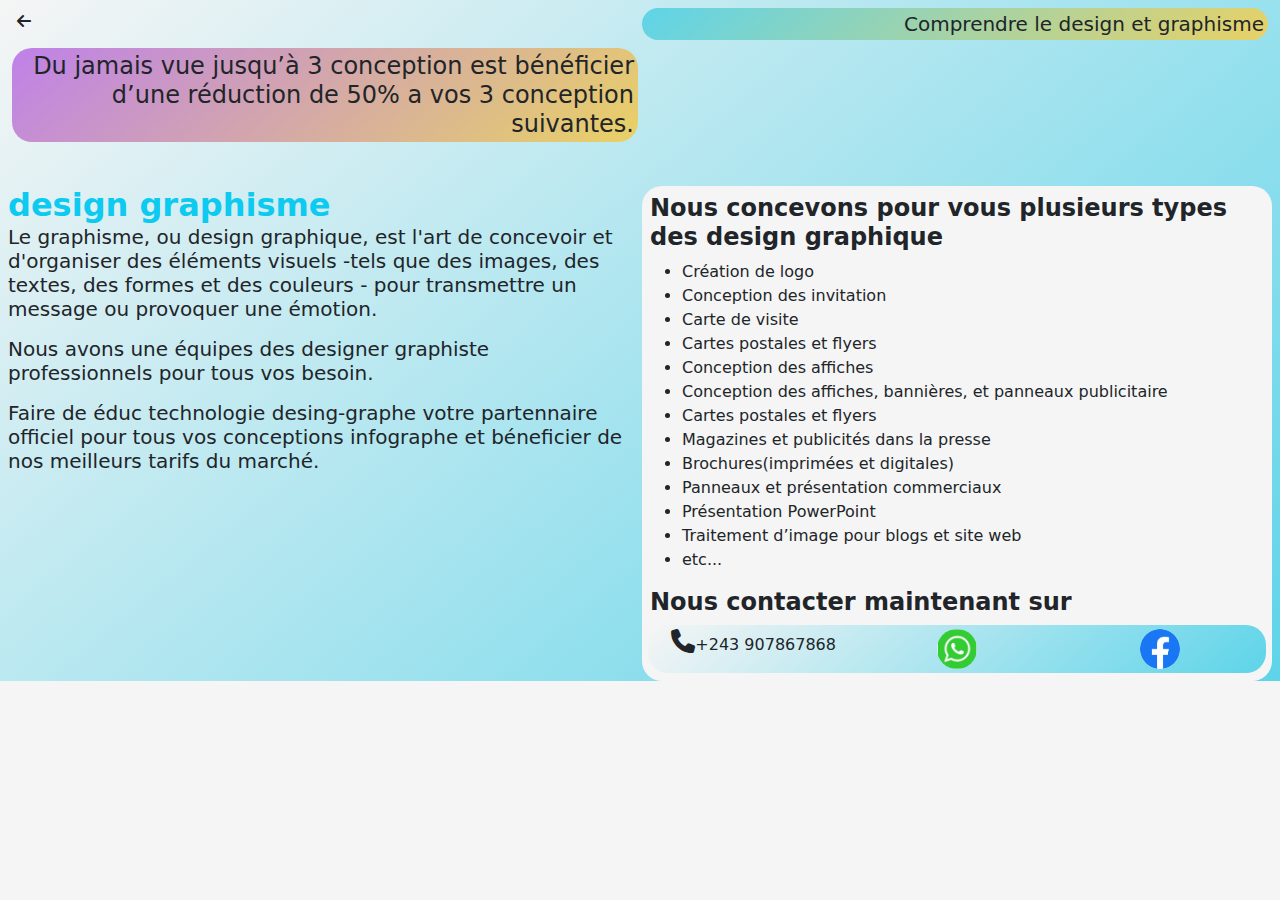
==== src/page/design-graphisme.html @ 20b9b11d "ajoute de composant menu et deux autre page (webapp.html et design-graphisme.htmlà" ====
<!DOCTYPE html>
<html lang="en">

<head>
    <meta charset="UTF-8">
    <meta name="viewport" content="width=device-width, initial-scale=1.0">
    <link rel="stylesheet" href="../../styles/bibliotheques/bootstrap-5.0.2-dist/css/bootstrap.min.css">
    <link rel="stylesheet" href="../../icons/fontawesome-free-6.2.1-web/css/all.css">
    <link rel="stylesheet" href="../../styles/index.css">
    <title>Design et graphisme </title>
</head>

<body class="bg-N1">
    <div class="container-buil px-1 root">

        <!-- entête||-->
        <div class="row gx-1  p-2">
            <div class="col-1"><i class=" btn fa-solid fa-arrow-left rounded-circle p-1 fs-6"></i></div>
            <div class="col-11 col-sm-8 offset-sm-3 mb-2 col-md-6 offset-md-5 text-end h5">
                <div class="p-1"
                    style="border-radius: 20px;background-image: linear-gradient(500deg,rgb(94, 212, 233),rgb(233, 209, 101));">
                    Comprendre le design et graphisme</div>
            </div>
            <div class="col-11 col-sm-8 mb-2 col-md-6  text-end h4">
                <div class="promotion p-1"
                    style="border-radius: 20px;background-image: linear-gradient(500deg,rgb(191, 129, 233),rgb(233, 209, 101));">
                    Du jamais vue jusqu’à 3 conception est bénéficier d’une réduction de 50% a vos 3 conception
                    suivantes. </div>
            </div>
        </div><br>

        <!--|body|-->
        <div class="">
            <div class="row gx-1  pt-1 pe-1 ps-1 ">
                <div class="col logo h2"><span class="text-info"><b> design graphisme </b></span><br>
                    <p class="col logo p">Le graphisme, ou design graphique, est l'art de concevoir et d'organiser des
                        éléments visuels -tels que des images, des textes, des formes et des couleurs - pour transmettre
                        un message ou provoquer une émotion.</p>
                    <p class="col logo p">Nous avons une équipes des designer graphiste professionnels pour tous vos
                        besoin.</p>
                    <p class="col logo p">Faire de éduc technologie desing-graphe votre partennaire officiel pour tous
                        vos conceptions infographe et béneficier de nos meilleurs tarifs du marché.</p>
                </div>

                <div class="col-12 col-sm-6 ">
                    <div class="zone zone_services bg-N1 p-2 ">
                        <p class="h4 fw-bold">Nous concevons pour vous plusieurs types  des design graphique </p>

                        <ul>
                            <li>Création de logo</li>
                            <li>Conception des invitation</li>
                            <li>Carte de visite </li>
                            <li>Cartes postales et flyers</li>
                            <li>Conception des affiches</li>
                            <li>Conception des affiches, bannières, et panneaux publicitaire</li>
                            <li>Cartes postales et flyers</li>
                            <li>Magazines et publicités dans la presse</li>
                            <li>Brochures(imprimées et digitales)</li>
                            <li>Panneaux et présentation commerciaux </li>
                            <li>Présentation PowerPoint  </li>
                            <li>Traitement d’image pour blogs et site web</li>
                            <li>etc...</li>
                        </ul>

                        <p class="h4 fw-bold">Nous contacter maintenant sur</p>
                        <div class="row gx-1 root text-center p-1" style="border-radius: 20px;">
                            <div class="col"><i class="fa-solid fa-phone  fs-4"></i>+243 907867868</div>
                            <div class="col"><a href="#"><img style="border-radius: 50%;"
                                        src="../../img/site/logowhatsap.png" alt="" srcset="" id="logo_url" width="40"
                                        height="40"></a></div>
                            <div class="col"><a href="#"><img style="border-radius: 50%;"
                                        src="../../img/site/logofacebook.png" alt="" srcset="" id="logo_url" width="40"
                                        height="40"></a></div>
                        </div>
                    </div>
                </div>



            </div>
        </div>


    </div>
    <script src="../../js/bibliotheques/jquery_3.6.3.js"></script>
    <script src="../../js/bibliotheques/xmodal/xmodal1.0.0.js"></script>
    <script src="../../js/main.js"></script>
    <script src="../../js/index.js"></script>
    
</body>

</html>
---- styles/index.css ----
/*  Class utilitaire */

.bg-N1 {
    background-color: whitesmoke;
}

.bg-N2 {
    background-color: white;
}

.champ {
    border-radius: 20px;
    border: 0px solid white;
}

#scrole_articles {
    overflow-y: scroll;
    scrollbar-color: red;
    scrollbar-width: thin;

}
.root{
    background-image: linear-gradient(500deg,transparent,rgb(94, 212, 233));
}
.foote{
    background-image: linear-gradient(500deg,transparent,rgb(2, 2, 2));
}
.zone{
    border-radius: 20px;
}
a{
    text-decoration: none;
    color: black;
}
.p{
    font-size: 20px;
}
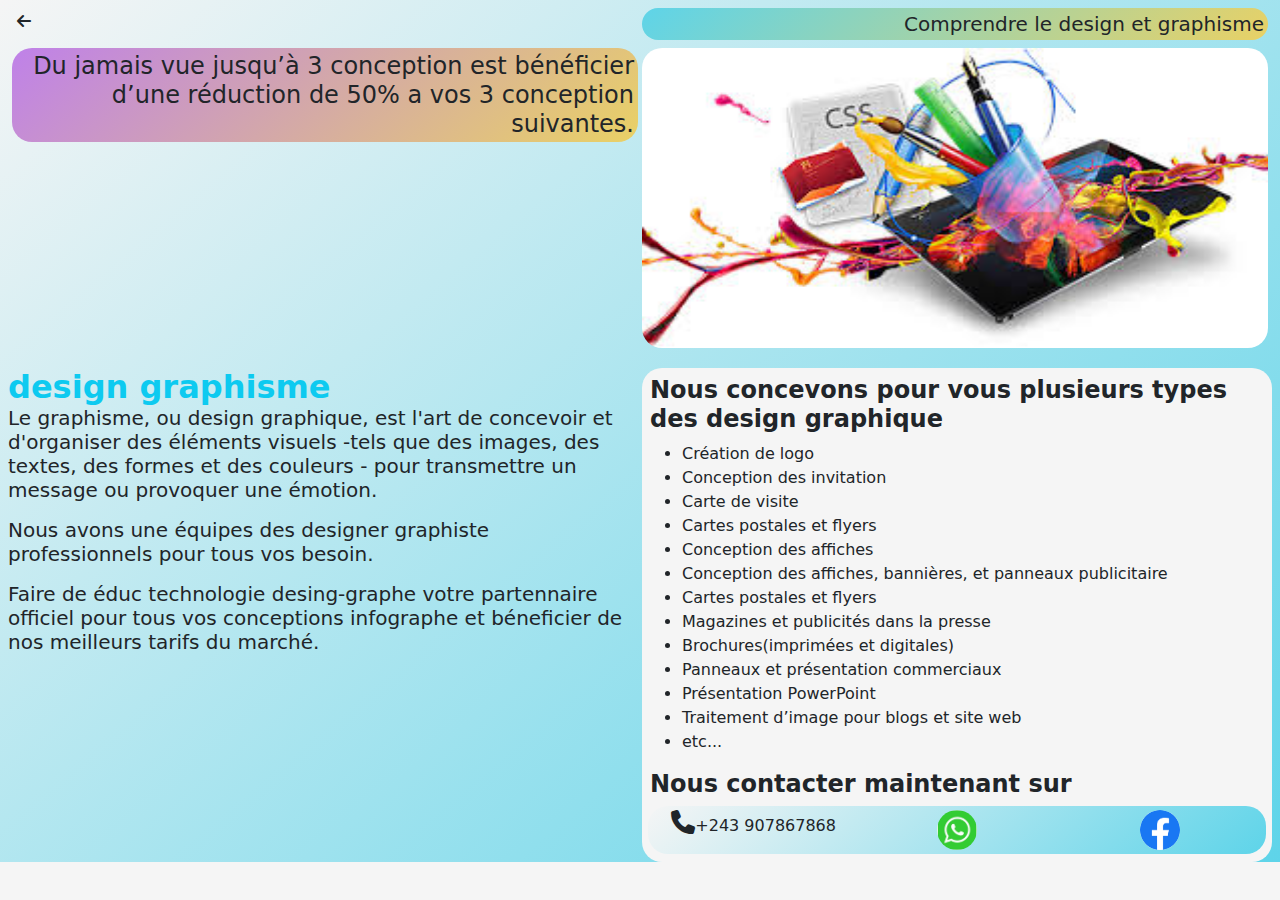
==== commit 35f5fdd7: "ajoute de bouton "voir les catalogues " sur les services" ====
--- a/src/page/design-graphisme.html
+++ b/src/page/design-graphisme.html
@@ -26,8 +26,12 @@
                     style="border-radius: 20px;background-image: linear-gradient(500deg,rgb(191, 129, 233),rgb(233, 209, 101));">
                     Du jamais vue jusqu’à 3 conception est bénéficier d’une réduction de 50% a vos 3 conception
                     suivantes. </div>
+            </div><br>
+            <div class="col-11 col-sm-8 mb-2 col-md-6  text-end h4">
+                <img style="border-radius:20px;" src="../../img/site/logodesing.jpeg" alt=""
+                                srcset="" id="logo_url" width="100%" height="300">
             </div>
-        </div><br>
+        </div>
 
         <!--|body|-->
         <div class="">
@@ -65,10 +69,10 @@
                         <p class="h4 fw-bold">Nous contacter maintenant sur</p>
                         <div class="row gx-1 root text-center p-1" style="border-radius: 20px;">
                             <div class="col"><i class="fa-solid fa-phone  fs-4"></i>+243 907867868</div>
-                            <div class="col"><a href="#"><img style="border-radius: 50%;"
+                            <div class="col"><a href="https://wa.me/243907867868"><img style="border-radius: 50%;"
                                         src="../../img/site/logowhatsap.png" alt="" srcset="" id="logo_url" width="40"
                                         height="40"></a></div>
-                            <div class="col"><a href="#"><img style="border-radius: 50%;"
+                            <div class="col"><a href="https://www.facebook.com/profile.php?id=61551144329128"><img style="border-radius: 50%;"
                                         src="../../img/site/logofacebook.png" alt="" srcset="" id="logo_url" width="40"
                                         height="40"></a></div>
                         </div>
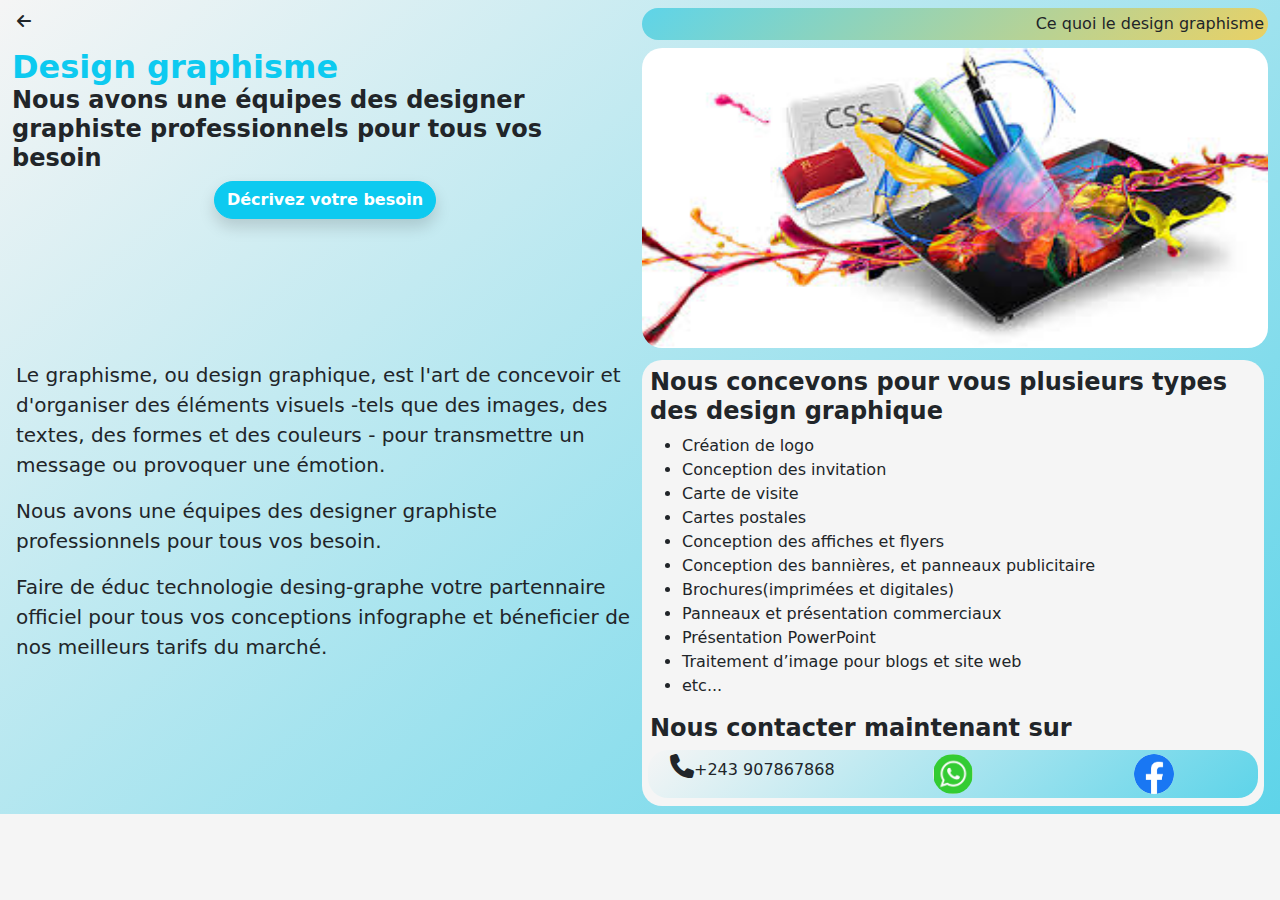
==== commit 243e95b8: "correction x1.0" ====
--- a/src/page/design-graphisme.html
+++ b/src/page/design-graphisme.html
@@ -15,82 +15,85 @@
 
         <!-- entête||-->
         <div class="row gx-1  p-2">
+
             <div class="col-1"><i class=" btn fa-solid fa-arrow-left rounded-circle p-1 fs-6"></i></div>
-            <div class="col-11 col-sm-8 offset-sm-3 mb-2 col-md-6 offset-md-5 text-end h5">
+            <div class="col-11 col-sm-8 offset-sm-3 mb-2 col-md-6 offset-md-5 text-end">
                 <div class="p-1"
                     style="border-radius: 20px;background-image: linear-gradient(500deg,rgb(94, 212, 233),rgb(233, 209, 101));">
-                    Comprendre le design et graphisme</div>
+                    Ce quoi le design graphisme</div>
+            </div>
+            <div class="col-11 col-sm-8 mb-2 col-md-6  text-start h3">
+                <div class="h2"><span class="text-info"><b> Design graphisme </b></span><br>
+                    <div class="h4 fw-bold">Nous avons une équipes des designer graphiste professionnels pour tous vos besoin
+                    </div>
+                </div>
+                <div class="text-center"><span class="btn btn-info round shadow fw-bold text-white">Décrivez votre besoin</span></div><br>
+                
             </div>
             <div class="col-11 col-sm-8 mb-2 col-md-6  text-end h4">
-                <div class="promotion p-1"
-                    style="border-radius: 20px;background-image: linear-gradient(500deg,rgb(191, 129, 233),rgb(233, 209, 101));">
-                    Du jamais vue jusqu’à 3 conception est bénéficier d’une réduction de 50% a vos 3 conception
-                    suivantes. </div>
-            </div><br>
-            <div class="col-11 col-sm-8 mb-2 col-md-6  text-end h4">
-                <img style="border-radius:20px;" src="../../img/site/logodesing.jpeg" alt=""
-                                srcset="" id="logo_url" width="100%" height="300">
+                <img style="border-radius:20px;" src="../../img/site/logodesing.jpeg" alt="" srcset="" id="logo_url"
+                    width="100%" height="300">
             </div>
-        </div>
 
-        <!--|body|-->
-        <div class="">
-            <div class="row gx-1  pt-1 pe-1 ps-1 ">
-                <div class="col logo h2"><span class="text-info"><b> design graphisme </b></span><br>
-                    <p class="col logo p">Le graphisme, ou design graphique, est l'art de concevoir et d'organiser des
-                        éléments visuels -tels que des images, des textes, des formes et des couleurs - pour transmettre
-                        un message ou provoquer une émotion.</p>
-                    <p class="col logo p">Nous avons une équipes des designer graphiste professionnels pour tous vos
-                        besoin.</p>
-                    <p class="col logo p">Faire de éduc technologie desing-graphe votre partennaire officiel pour tous
-                        vos conceptions infographe et béneficier de nos meilleurs tarifs du marché.</p>
-                </div>
+            <!--|body|-->
+            <div class="">
+                <div class="row gx-1  pt-1 pe-1 ps-1 ">
+                    <div class="col-12 col-sm-6 ">
+                        <p class="col logo p">Le graphisme, ou design graphique, est l'art de concevoir et d'organiser
+                            des
+                            éléments visuels -tels que des images, des textes, des formes et des couleurs - pour
+                            transmettre
+                            un message ou provoquer une émotion.</p>
+                        <p class="col logo p">Nous avons une équipes des designer graphiste professionnels pour tous vos
+                            besoin.</p>
+                        <p class="col logo p">Faire de éduc technologie desing-graphe votre partennaire officiel pour
+                            tous
+                            vos conceptions infographe et béneficier de nos meilleurs tarifs du marché.</p>
+                    </div>
 
-                <div class="col-12 col-sm-6 ">
-                    <div class="zone zone_services bg-N1 p-2 ">
-                        <p class="h4 fw-bold">Nous concevons pour vous plusieurs types  des design graphique </p>
+                    <div class="col-12 col-sm-6 ">
+                        <div class="zone zone_services bg-N1 p-2 ">
+                            <p class="h4 fw-bold">Nous concevons pour vous plusieurs types des design graphique </p>
 
-                        <ul>
-                            <li>Création de logo</li>
-                            <li>Conception des invitation</li>
-                            <li>Carte de visite </li>
-                            <li>Cartes postales et flyers</li>
-                            <li>Conception des affiches</li>
-                            <li>Conception des affiches, bannières, et panneaux publicitaire</li>
-                            <li>Cartes postales et flyers</li>
-                            <li>Magazines et publicités dans la presse</li>
-                            <li>Brochures(imprimées et digitales)</li>
-                            <li>Panneaux et présentation commerciaux </li>
-                            <li>Présentation PowerPoint  </li>
-                            <li>Traitement d’image pour blogs et site web</li>
-                            <li>etc...</li>
-                        </ul>
+                            <ul>
+                                <li>Création de logo</li>
+                                <li>Conception des invitation</li>
+                                <li>Carte de visite </li>
+                                <li>Cartes postales </li>
+                                <li>Conception des affiches et flyers</li>
+                                <li>Conception des bannières, et panneaux publicitaire</li>
+                                <li>Brochures(imprimées et digitales)</li>
+                                <li>Panneaux et présentation commerciaux </li>
+                                <li>Présentation PowerPoint </li>
+                                <li>Traitement d’image pour blogs et site web</li>
+                                <li>etc...</li>
+                            </ul>
 
-                        <p class="h4 fw-bold">Nous contacter maintenant sur</p>
-                        <div class="row gx-1 root text-center p-1" style="border-radius: 20px;">
-                            <div class="col"><i class="fa-solid fa-phone  fs-4"></i>+243 907867868</div>
-                            <div class="col"><a href="https://wa.me/243907867868"><img style="border-radius: 50%;"
-                                        src="../../img/site/logowhatsap.png" alt="" srcset="" id="logo_url" width="40"
-                                        height="40"></a></div>
-                            <div class="col"><a href="https://www.facebook.com/profile.php?id=61551144329128"><img style="border-radius: 50%;"
-                                        src="../../img/site/logofacebook.png" alt="" srcset="" id="logo_url" width="40"
-                                        height="40"></a></div>
+                            <p class="h4 fw-bold">Nous contacter maintenant sur</p>
+                            <div class="row gx-1 root text-center p-1" style="border-radius: 20px;">
+                                <div class="col"><i class="fa-solid fa-phone  fs-4"></i>+243 907867868</div>
+                                <div class="col"><a href="https://wa.me/243907867868"><img style="border-radius: 50%;"
+                                            src="../../img/site/logowhatsap.png" alt="" srcset="" id="logo_url"
+                                            width="40" height="40"></a></div>
+                                <div class="col"><a href="https://www.facebook.com/profile.php?id=61551144329128"><img
+                                            style="border-radius: 50%;" src="../../img/site/logofacebook.png" alt=""
+                                            srcset="" id="logo_url" width="40" height="40"></a></div>
+                            </div>
                         </div>
                     </div>
-                </div>
 
 
 
+                </div>
             </div>
-        </div>
 
 
-    </div>
-    <script src="../../js/bibliotheques/jquery_3.6.3.js"></script>
-    <script src="../../js/bibliotheques/xmodal/xmodal1.0.0.js"></script>
-    <script src="../../js/main.js"></script>
-    <script src="../../js/index.js"></script>
-    
+        </div>
+        <script src="../../js/bibliotheques/jquery_3.6.3.js"></script>
+        <script src="../../js/bibliotheques/xmodal/xmodal1.0.0.js"></script>
+        <script src="../../js/main.js"></script>
+        <script src="../../js/index.js"></script>
+
 </body>
 
 </html>--- a/styles/index.css
+++ b/styles/index.css
@@ -6,6 +6,10 @@
 
 .bg-N2 {
     background-color: white;
+}
+
+.round{
+    border-radius: 20px;
 }
 
 .champ {
@@ -23,7 +27,8 @@
     background-image: linear-gradient(500deg,transparent,rgb(94, 212, 233));
 }
 .foote{
-    background-image: linear-gradient(500deg,transparent,rgb(2, 2, 2));
+    background-color: black;
+    color: white;
 }
 .zone{
     border-radius: 20px;
@@ -34,4 +39,8 @@
 }
 .p{
     font-size: 20px;
+}
+.icon{
+    font-size: 50px;
+    color:rgb(16, 113, 151) ;
 }